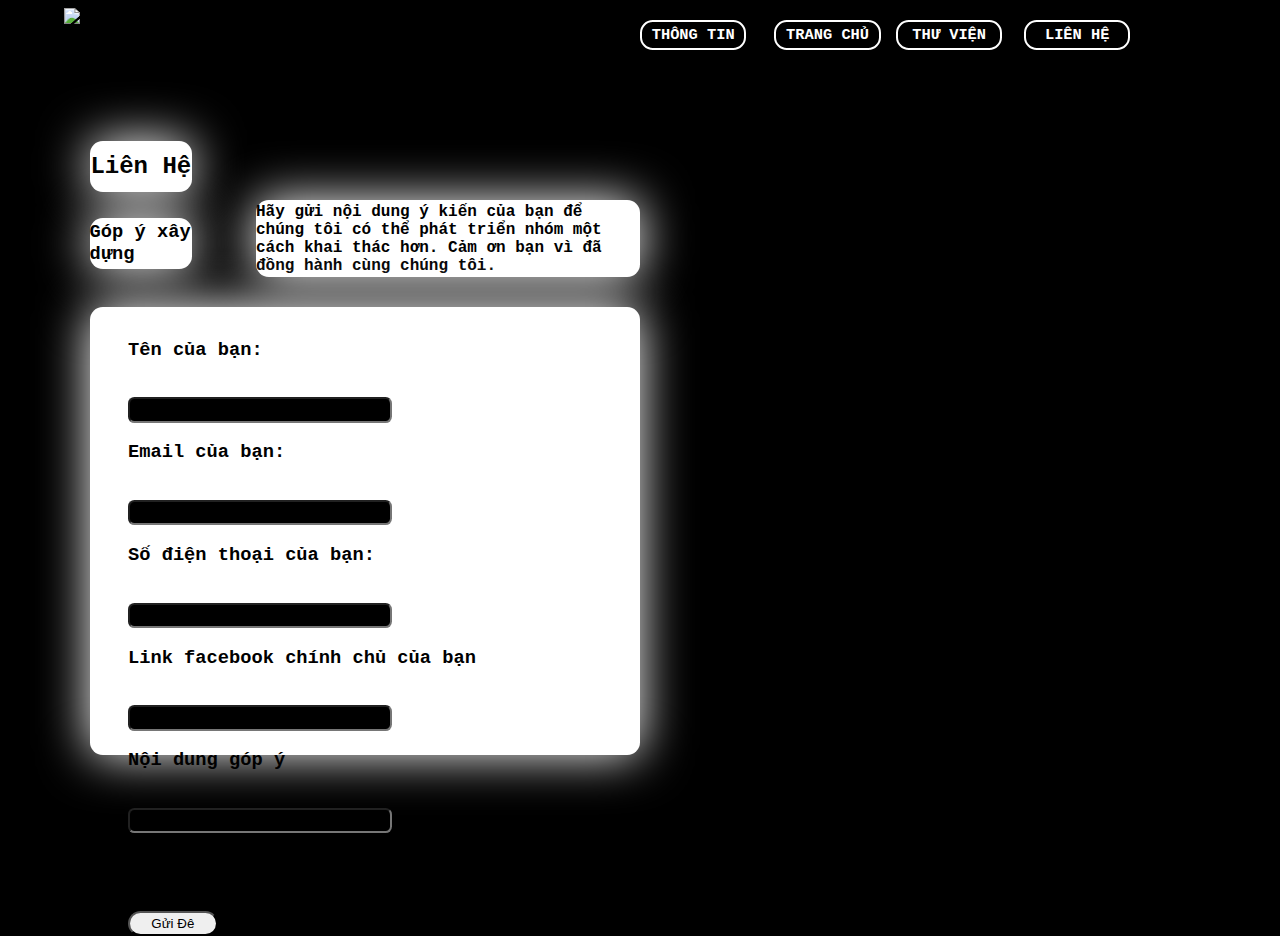
==== lienhe.html @ d371effd "Update lienhe.html" ====
<!DOCTYPE html>
<html>
    <head>
        <title>Thảo Như - Thư Viện</title>
        <meta charset="utf-8">
    </head>
    <body>
        <img id="logo" style="width: 8vw;" src="https://i.postimg.cc/FR1tgsgB/Logo.png">
        <a class="menu trangchu" href="https://vietnampsychicpower.github.io/thongtin.html">THÔNG TIN</a>
        <a class="menu phanmem" href="https://vietnampsychicpower.github.io/index.html">TRANG CHỦ</a>
        <a class="menu laptrinh" href="https://vietnampsychicpower.github.io/thuvien.html">THƯ VIỆN</a>
        <a class="menu trade" href="https://vietnampsychicpower.github.io/lienhe.html">LIÊN HỆ</a>
        
        <div id="lienhe"><h2>Liên Hệ</h2></div>
        <div id="gopy"><h3>Góp ý xây dựng</h3></div>
        <h4 id="yeucau">Hãy gửi nội dung ý kiến của bạn để chúng tôi có thể phát triển nhóm một cách khai thác hơn. Cảm ơn bạn vì đã đồng hành cùng chúng tôi.</h4>
        <div id="ndgopy">
            
        </div>
        <span id="editinput">
            <h3>Tên của bạn:</h3><br/>
            <input type="text">
            <h3>Email của bạn:</h3><br/>
            <input type="text">
            <h3>Số điện thoại của bạn:</h3><br/>
            <input type="text">
            <h3>Link facebook chính chủ của bạn</h3><br/>
            <input type="text">
            <h3>Nội dung góp ý</h3><br/>
            <input type="text">
            <h3>Gửi chia sẻ</h3><br/>
            <button>Gửi Đê</button>
        </span>  
<style>
    body{
    width: 100%;
    height: 100vh;
    background-image:url('https://i.postimg.cc/bvmct2bn/background.jpg');
    background-color: black;
    background-size: 100%;
    background-repeat: no-repeat;
    color: white;
    font-family: 'Courier New', Courier, monospace;
}
#logo{
    position: absolute;
    left: 5vw;
}
.menu{
    position: absolute;
    top: 2vw;
    font-size: 1.2vw;
    font-weight: bold;
    color: white;
    text-decoration: none;
}
.trangchu{
    position: absolute;
    left: 50vw;
    background-color: black;
    width: 8vw;
    height: 2vw;
    display: flex;
    justify-content: center;
    align-items: center;
    top: 1.6vw;
    border: 0.2vw solid white;
    border-radius: 1vw;
}
.phanmem{
    position: absolute;
    left: 60.5vw;
    background-color: black;
    width: 8vw;
    height: 2vw;
    display: flex;
    justify-content: center;
    align-items: center;
    top: 1.6vw;
    border: 0.2vw solid white;
    border-radius: 1vw;
}
.laptrinh{
    position: absolute;
    left: 70vw;
    background-color: black;
    width: 8vw;
    height: 2vw;
    display: flex;
    justify-content: center;
    align-items: center;
    top: 1.6vw;
    border: 0.2vw solid white;
    border-radius: 1vw;
}
.trade{
    position: absolute;
    left: 80vw;
    background-color: black;
    width: 8vw;
    height: 2vw;
    display: flex;
    justify-content: center;
    align-items: center;
    top: 1.6vw;
    border: 0.2vw solid white;
    border-radius: 1vw;
}
#lienhe{
    top: 11vw;
    left: 7vw;
    position: absolute;
    color: #000;
    height: 4vw;
    width: 8vw;
    background-color: #fff;
    border-radius: 1vw;
    display: flex;
    justify-content: center;
    align-items: center;    
    box-shadow: 0px 0px 50px rgba(255, 255, 255, 1);
}
#gopy{
    top: 17vw;
    left: 7vw;
    position: absolute;
    color: #000;
    height: 4vw;
    width: 8vw;
    background-color: #fff;
    border-radius: 1vw;
    display: flex;
    justify-content: center;
    align-items: center;    
    box-shadow: 0px 0px 50px rgba(255, 255, 255, 1);
}
#yeucau{
    top: 14vw;
    left: 20vw;
    position: absolute;
    color: #000;
    height: 6vw;
    width: 30vw;
    background-color: #fff;
    border-radius: 1vw;
    display: flex;
    justify-content: center;
    align-items: center;    
    box-shadow: 0px 0px 50px rgba(255, 255, 255, 1);
}
#ndgopy{
    top: 24vw;
    left: 7vw;
    position: absolute;
    color: #000;
    height: 35vw;
    width: 43vw;
    background-color: #fff;
    border-radius: 1vw;
    display: flex;
    justify-content: center;
    align-items: center;    
    box-shadow: 0px 0px 50px rgba(255, 255, 255, 1);
}
input{
    width: 20vw;
    height: 1.5vw;
    border-radius: 0.5vw;
    background-color: black;
    color: white;
}
#editinput{
    color: black;
    top: 25vw;
    left: 10vw;
    position: absolute;
}
button{
    width: 7vw;
    height: 2vw;
    color: black;
    border-radius: 1vw;
}
</style>
</html>
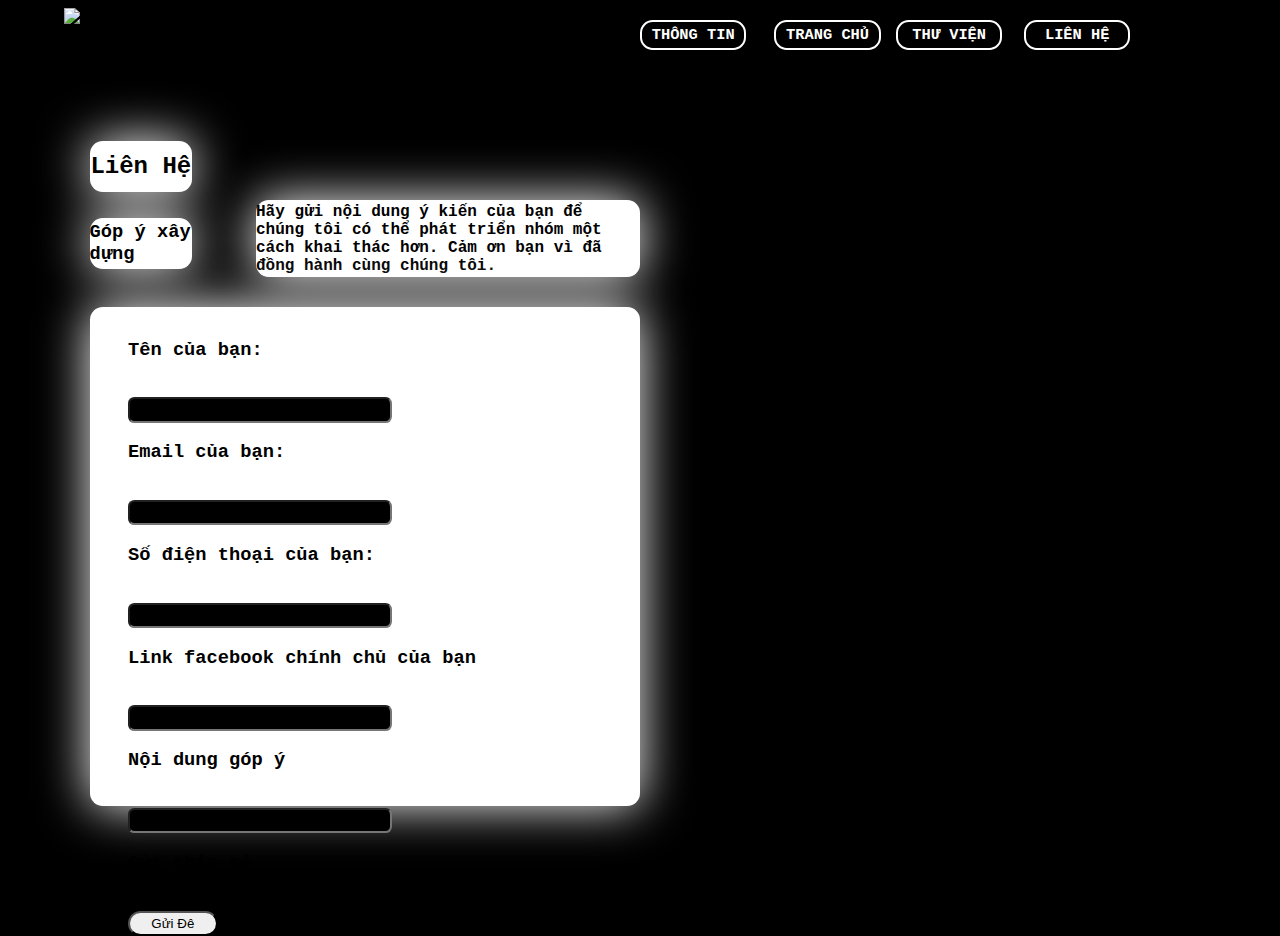
==== commit d608b14a: "Update lienhe.html" ====
--- a/lienhe.html
+++ b/lienhe.html
@@ -1,7 +1,7 @@
 <!DOCTYPE html>
 <html>
     <head>
-        <title>Thảo Như - Thư Viện</title>
+        <title>Trần Như Hy - Thư Viện</title>
         <meta charset="utf-8">
     </head>
     <body>
@@ -153,7 +153,7 @@
     left: 7vw;
     position: absolute;
     color: #000;
-    height: 35vw;
+    height: 39vw;
     width: 43vw;
     background-color: #fff;
     border-radius: 1vw;
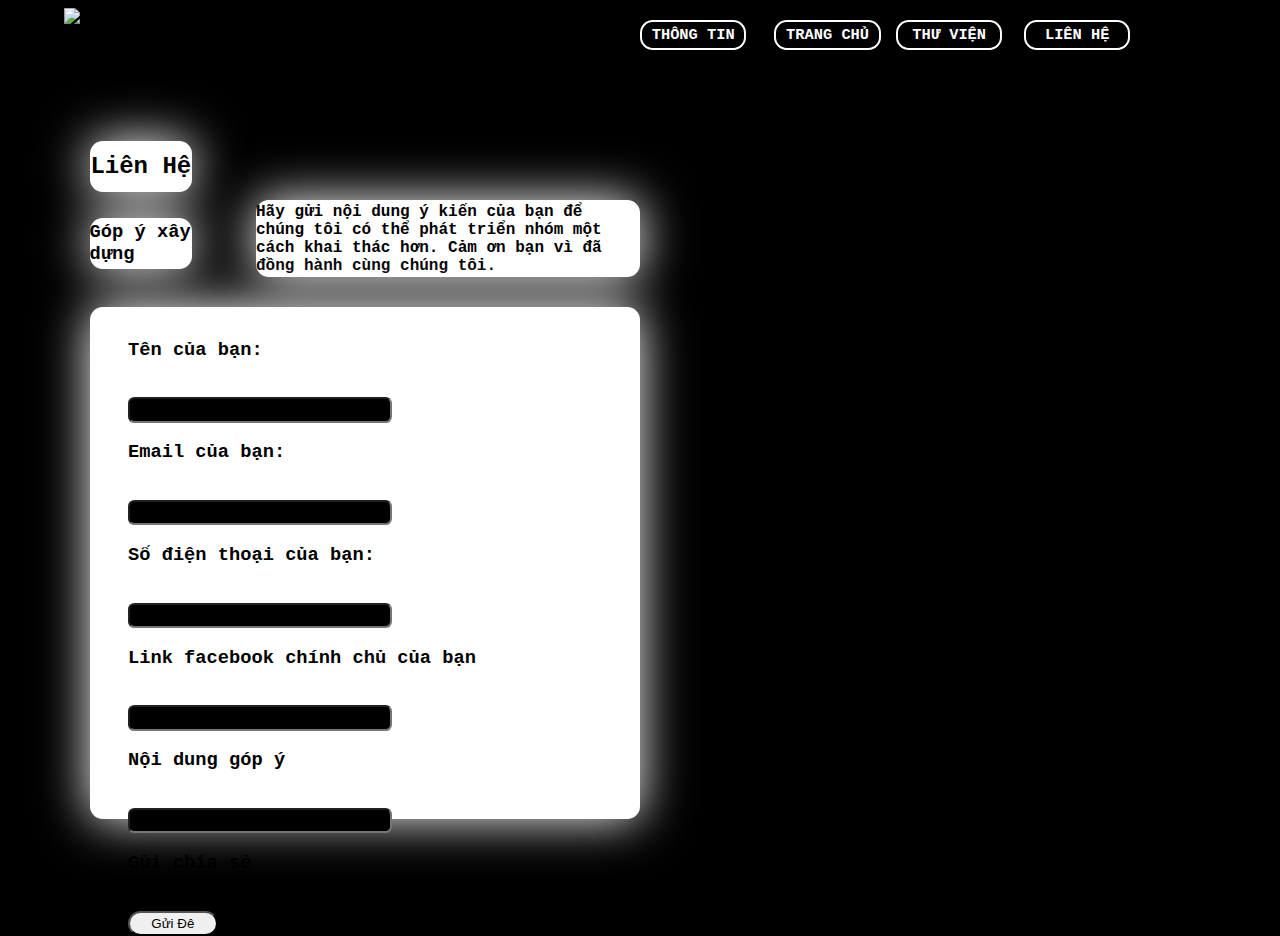
==== commit e7732a00: "Update lienhe.html" ====
--- a/lienhe.html
+++ b/lienhe.html
@@ -153,7 +153,7 @@
     left: 7vw;
     position: absolute;
     color: #000;
-    height: 39vw;
+    height: 40vw;
     width: 43vw;
     background-color: #fff;
     border-radius: 1vw;
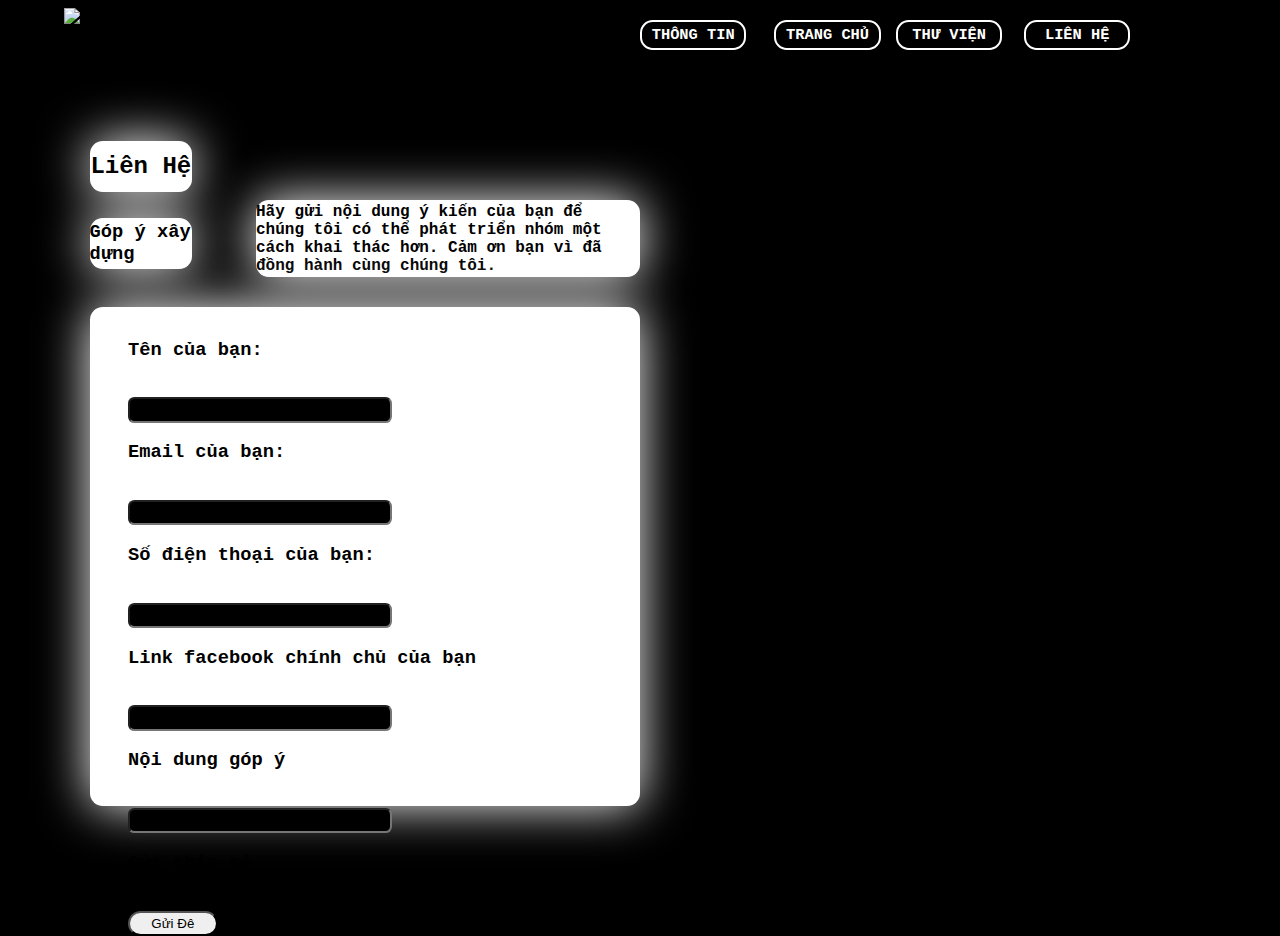
==== commit 97efeb7f: "Update lienhe.html" ====
--- a/lienhe.html
+++ b/lienhe.html
@@ -153,7 +153,7 @@
     left: 7vw;
     position: absolute;
     color: #000;
-    height: 40vw;
+    height: 39vw;
     width: 43vw;
     background-color: #fff;
     border-radius: 1vw;
